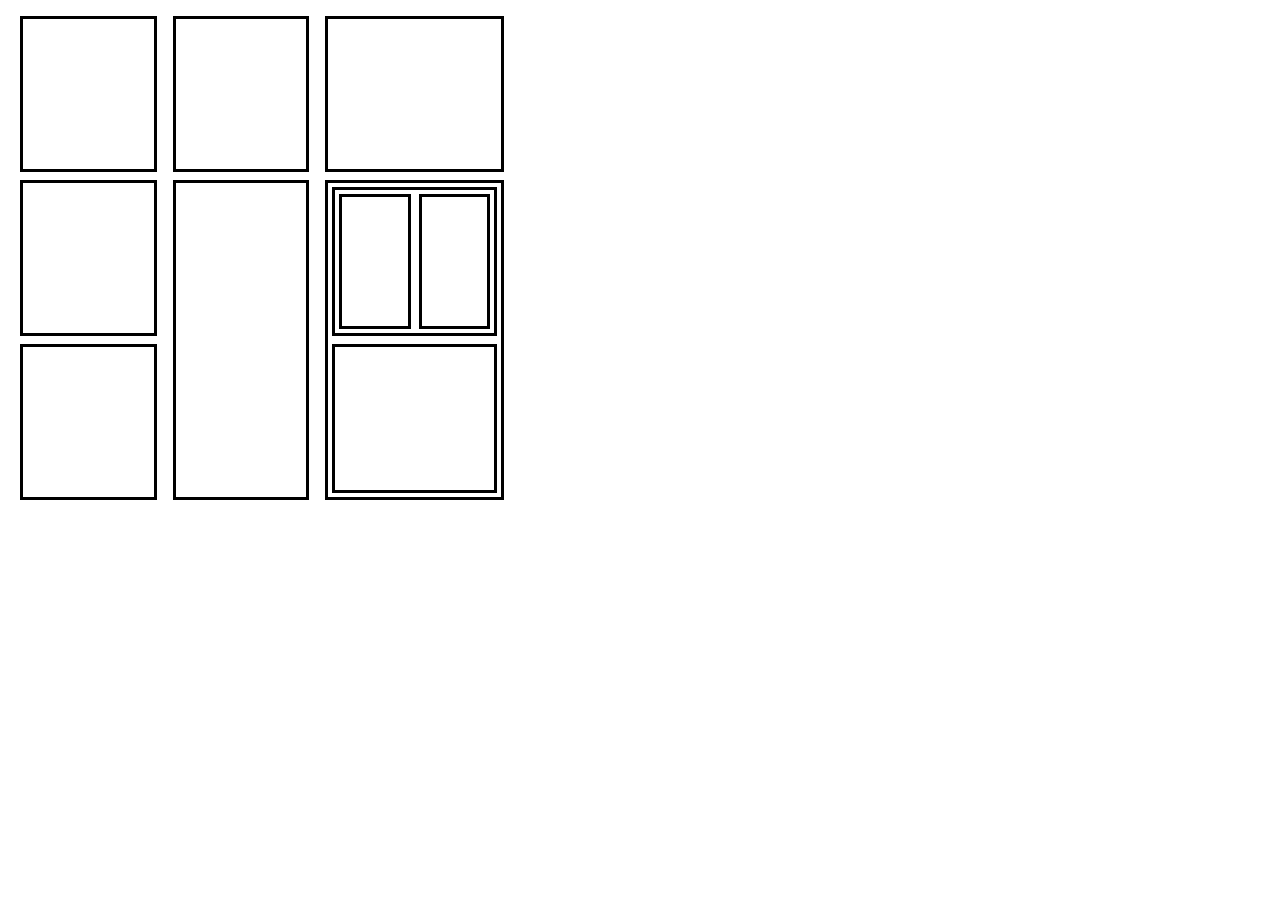
==== assignment1.html @ 859f5aea "assignment1 is added" ====
<!DOCTYPE html>
<html lang="en">
<head>
    <meta charset="UTF-8">
    <meta name="viewport" content="width=device-width, initial-scale=1.0">
    <title>task2</title>
    <style>
        div{
            margin: 4px;
        }
        .container{
            display: grid;
            height: 500px;
            width: 500px;
            grid-template-columns: auto auto auto;
            background-color: white;
        }
        .c1{
            display: grid;
            grid-template-rows: auto auto auto;
        }
        .c1 div, .c2 div, .c3 div {
            border: solid;
        }
        .c2,.c3{
            display: grid;
            grid-template-rows: 1fr 2fr;
        }
        .c3r2{
            display: grid;
            grid-template-rows: 1fr 1fr;
        }
        .c3r2r1{
            display: grid;
            grid-template-columns: 1fr 1fr;
        }
        
    </style>
</head>
<body>
    <div class="container">
        <div class=" c1">
            <div>

            </div>
            <div>

            </div>
            <div>

            </div>

        </div>
        <div class="c2">
            <div>

            </div>
            <div>

            </div>

        </div>
        <div class="c3">
            <div>

            </div>
            <div class="c3r2">
                <div class="c3r2r1">
                    <div>

                    </div>
                    <div>

                    </div>

                </div>
                <div>

                </div>
            </div>

        </div>

    </div>
</body>
</html>
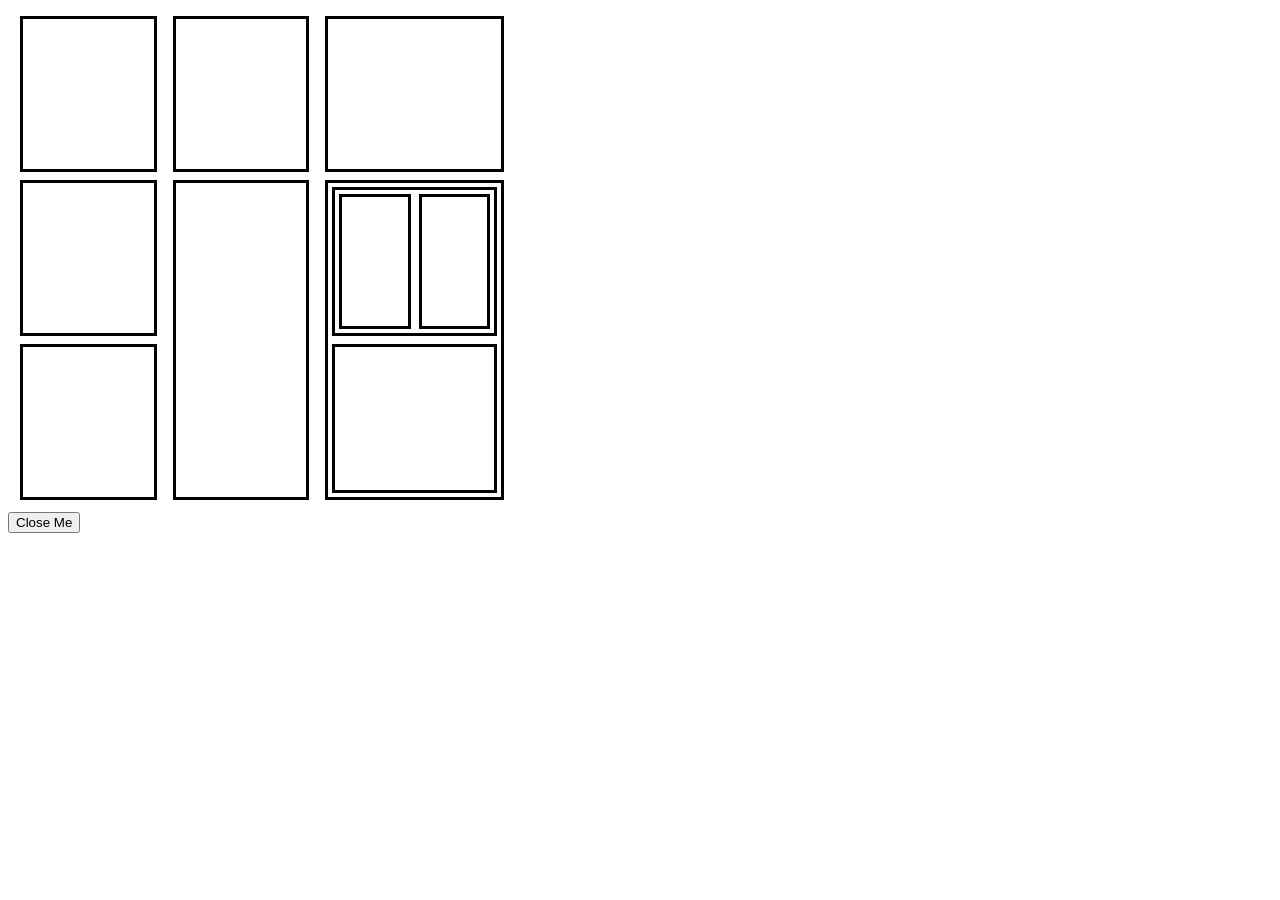
==== commit 7fd6ebaf: "refact: updated" ====
--- a/assignment1.html
+++ b/assignment1.html
@@ -49,7 +49,6 @@
             <div>
 
             </div>
-
         </div>
         <div class="c2">
             <div>
@@ -82,5 +81,6 @@
         </div>
 
     </div>
+    <a href="assignment2.html"><button>Close Me</button></a>
 </body>
 </html>
